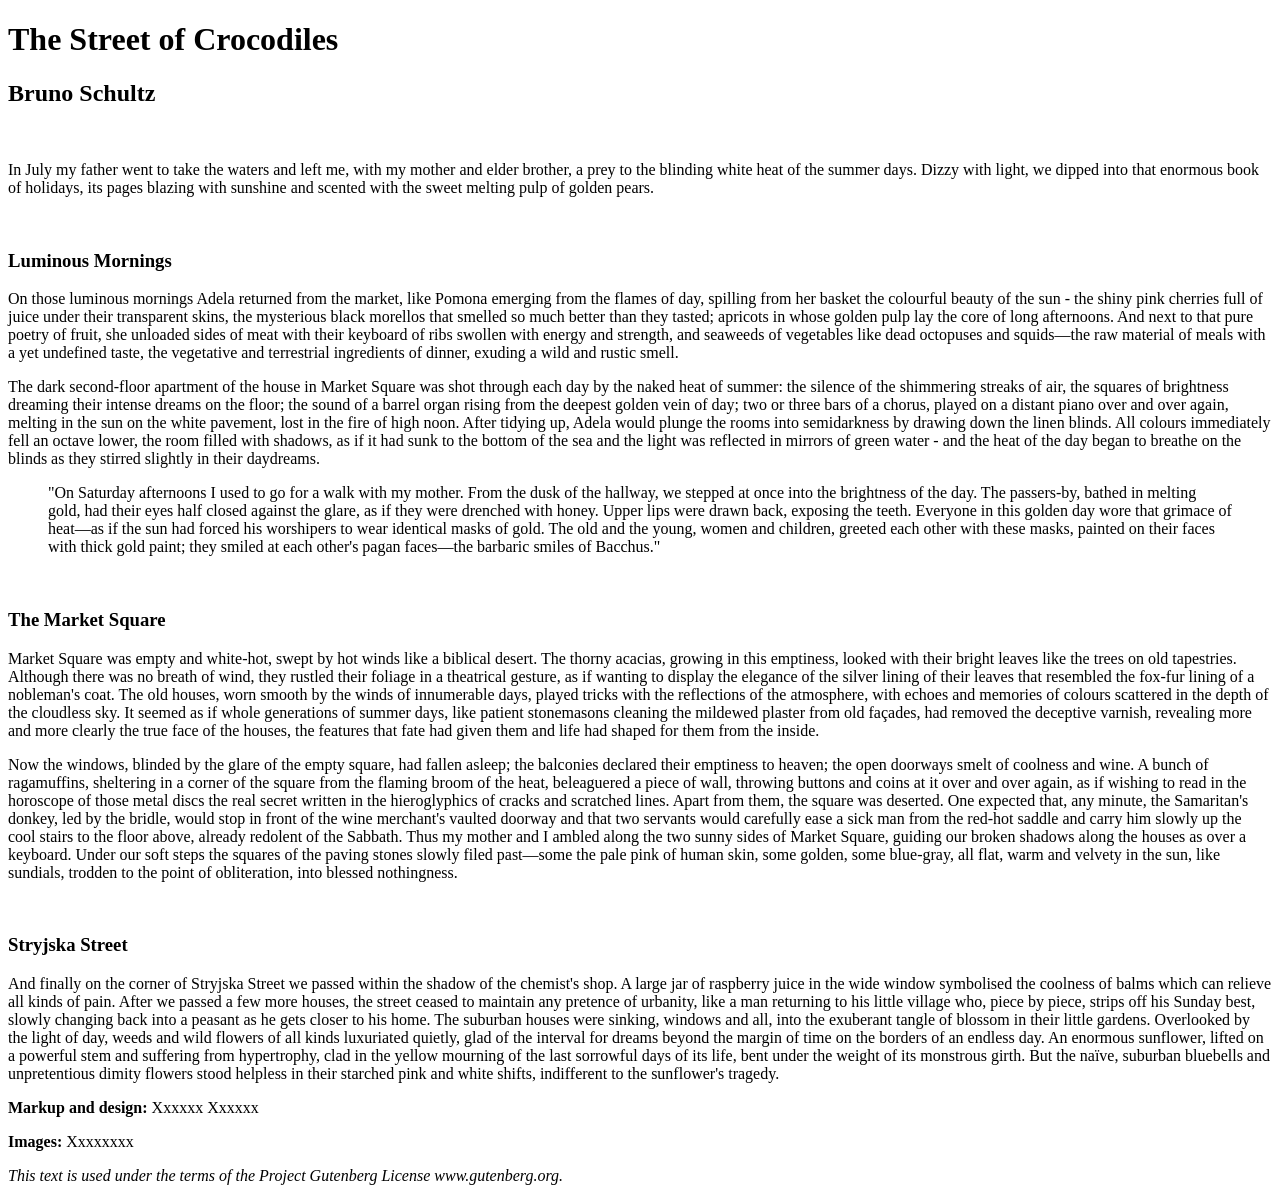
==== index.html @ 2303f60f "Add files via upload" ====
<!DOCTYPE html>
<html lang="en">
<head>
    <meta charset="UTF-8">
    <title>The Street of Crocodiles</title>
</head>

<body>


<h1>The Street of Crocodiles</h1>

<h2>Bruno Schultz</h2>

<br>

<p>In July my father went to take the waters and left me, with my mother and elder brother, a prey to the blinding white heat of the summer days. Dizzy with light, we dipped into that enormous book of holidays, its pages blazing with sunshine and scented with the sweet melting pulp of golden pears.</p>

<br>

<h3>Luminous Mornings</h3>

<p>On those luminous mornings Adela returned from the market, like Pomona emerging from the flames of day, spilling from her basket the colourful beauty of the sun - the shiny pink cherries full of juice under their transparent skins, the mysterious black morellos that smelled so much better than they tasted; apricots in whose golden pulp lay the core of long afternoons. And next to that pure poetry of fruit, she unloaded sides of meat with their keyboard of ribs swollen with energy and strength, and seaweeds of vegetables like dead octopuses and squids—the raw material of meals with a yet undefined taste, the vegetative and terrestrial ingredients of dinner, exuding a wild and rustic smell.</p>

<p>The dark second-floor apartment of the house in Market Square was shot through each day by the naked heat of summer: the silence of the shimmering streaks of air, the squares of brightness dreaming their intense dreams on the floor; the sound of a barrel organ rising from the deepest golden vein of day; two or three bars of a chorus, played on a distant piano over and over again, melting in the sun on the white pavement, lost in the fire of high noon. After tidying up, Adela would plunge the rooms into semidarkness by drawing down the linen blinds. All colours immediately fell an octave lower, the room filled with shadows, as if it had sunk to the bottom of the sea and the light was reflected in mirrors of green water - and the heat of the day began to breathe on the blinds as they stirred slightly in their daydreams.</p>

<blockquote>
  <p>"On Saturday afternoons I used to go for a walk with my mother. From the dusk of the hallway, we stepped at once into the brightness of the day. The passers-by, bathed in melting gold, had their eyes half closed against the glare, as if they were drenched with honey. Upper lips were drawn back, exposing the teeth. Everyone in this golden day wore that grimace of heat—as if the sun had forced his worshipers to wear identical masks of gold. The old and the young, women and children, greeted each other with these masks, painted on their faces with thick gold paint; they smiled at each other's pagan faces—the barbaric smiles of Bacchus."</p>
</blockquote>

<br>

<h3>The Market Square</h3>

<p>Market Square was empty and white-hot, swept by hot winds like a biblical desert. The thorny acacias, growing in this emptiness, looked with their bright leaves like the trees on old tapestries. Although there was no breath of wind, they rustled their foliage in a theatrical gesture, as if wanting to display the elegance of the silver lining of their leaves that resembled the fox-fur lining of a nobleman's coat. The old houses, worn smooth by the winds of innumerable days, played tricks with the reflections of the atmosphere, with echoes and memories of colours scattered in the depth of the cloudless sky. It seemed as if whole generations of summer days, like patient stonemasons cleaning the mildewed plaster from old façades, had removed the deceptive varnish, revealing more and more clearly the true face of the houses, the features that fate had given them and life had shaped for them from the inside.</p>

<p>Now the windows, blinded by the glare of the empty square, had fallen asleep; the balconies declared their emptiness to heaven; the open doorways smelt of coolness and wine. A bunch of ragamuffins, sheltering in a corner of the square from the flaming broom of the heat, beleaguered a piece of wall, throwing buttons and coins at it over and over again, as if wishing to read in the horoscope of those metal discs the real secret written in the hieroglyphics of cracks and scratched lines. Apart from them, the square was deserted. One expected that, any minute, the Samaritan's donkey, led by the bridle, would stop in front of the wine merchant's vaulted doorway and that two servants would carefully ease a sick man from the red-hot saddle and carry him slowly up the cool stairs to the floor above, already redolent of the Sabbath. Thus my mother and I ambled along the two sunny sides of Market Square, guiding our broken shadows along the houses as over a keyboard. Under our soft steps the squares of the paving stones slowly filed past—some the pale pink of human skin, some golden, some blue-gray, all flat, warm and velvety in the sun, like sundials, trodden to the point of obliteration, into blessed nothingness.</p>

<br>

<h3>Stryjska Street</h3>

<p>And finally on the corner of Stryjska Street we passed within the shadow of the chemist's shop. A large jar of raspberry juice in the wide window symbolised the coolness of balms which can relieve all kinds of pain. After we passed a few more houses, the street ceased to maintain any pretence of urbanity, like a man returning to his little village who, piece by piece, strips off his Sunday best, slowly changing back into a peasant as he gets closer to his home. The suburban houses were sinking, windows and all, into the exuberant tangle of blossom in their little gardens. Overlooked by the light of day, weeds and wild flowers of all kinds luxuriated quietly, glad of the interval for dreams beyond the margin of time on the borders of an endless day. An enormous sunflower, lifted on a powerful stem and suffering from hypertrophy, clad in the yellow mourning of the last sorrowful days of its life, bent under the weight of its monstrous girth. But the naïve, suburban bluebells and unpretentious dimity flowers stood helpless in their starched pink and white shifts, indifferent to the sunflower's tragedy.</p>

<footer> 

<p><strong>Markup and design:</strong> Xxxxxx Xxxxxx</p>

<p><strong>Images:</strong> Xxxxxxxx </p>

<p><em>This text is used under the terms of the Project Gutenberg License www.gutenberg.org.</em></p>

</footer>

</body>
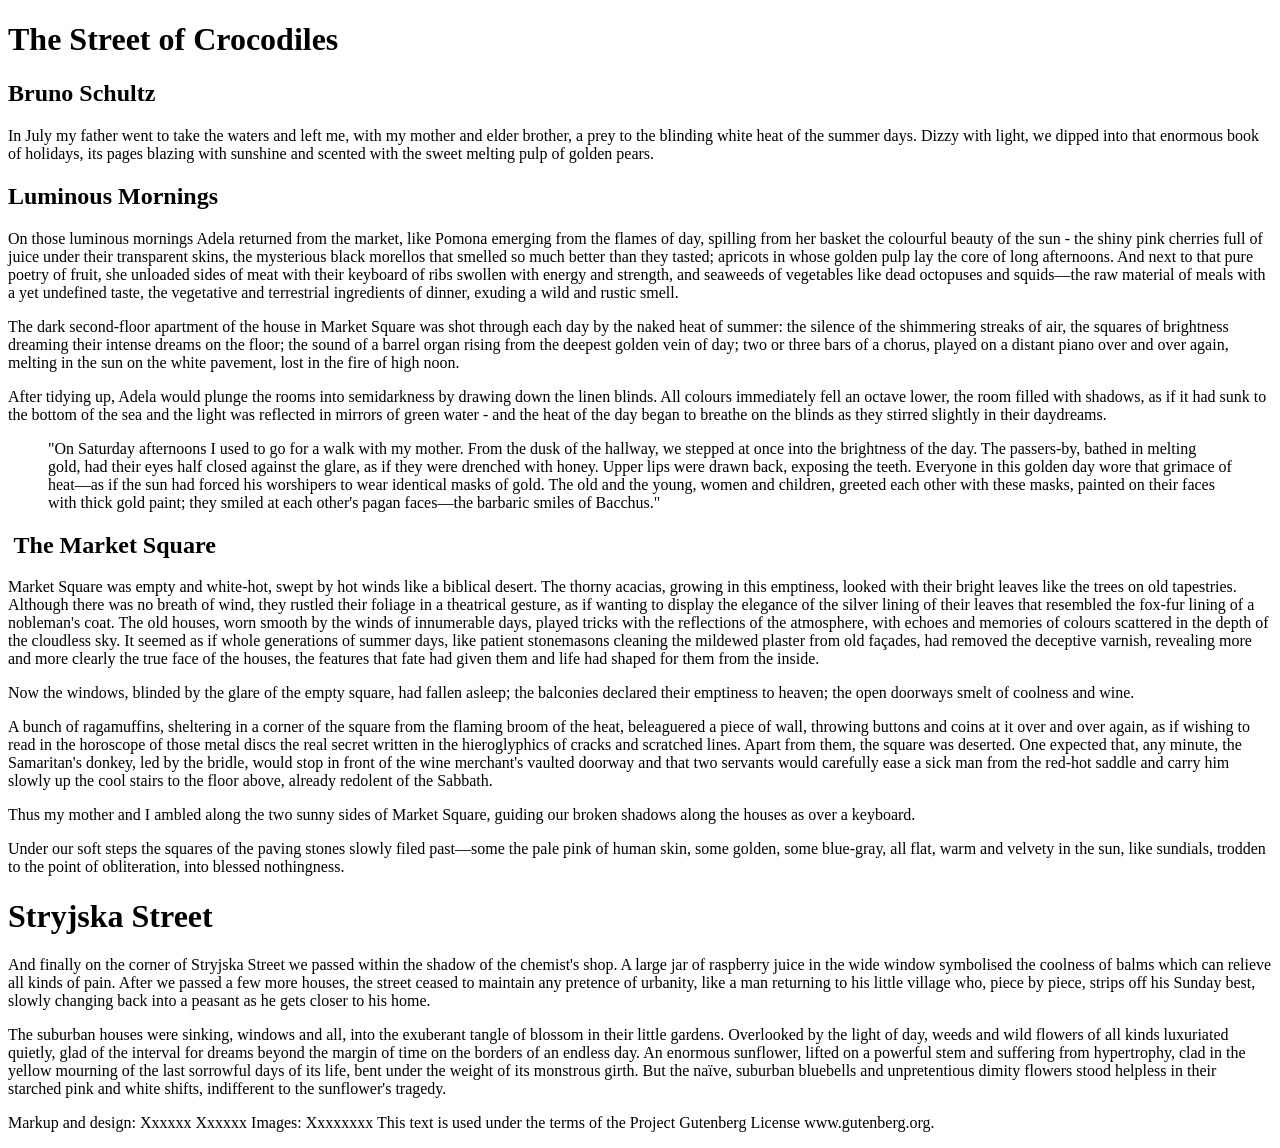
==== commit cadeafa7: "Refactor index.html for better structure and readability Removed duplicate headings and paragraphs, " ====
--- a/index.html
+++ b/index.html
@@ -1,55 +1,48 @@
 <!DOCTYPE html>
 <html lang="en">
 <head>
-    <meta charset="UTF-8">
-    <title>The Street of Crocodiles</title>
+<meta charset="UTF-8">
+   <title>The Street of Crocodiles</title>
 </head>
-
 <body>
-
-
-<h1>The Street of Crocodiles</h1>
+   <h1>The Street of Crocodiles</h1>
 
 <h2>Bruno Schultz</h2>
 
-<br>
-
 <p>In July my father went to take the waters and left me, with my mother and elder brother, a prey to the blinding white heat of the summer days. Dizzy with light, we dipped into that enormous book of holidays, its pages blazing with sunshine and scented with the sweet melting pulp of golden pears.</p>
 
-<br>
-
-<h3>Luminous Mornings</h3>
+<h2>Luminous Mornings</h2>
 
 <p>On those luminous mornings Adela returned from the market, like Pomona emerging from the flames of day, spilling from her basket the colourful beauty of the sun - the shiny pink cherries full of juice under their transparent skins, the mysterious black morellos that smelled so much better than they tasted; apricots in whose golden pulp lay the core of long afternoons. And next to that pure poetry of fruit, she unloaded sides of meat with their keyboard of ribs swollen with energy and strength, and seaweeds of vegetables like dead octopuses and squids—the raw material of meals with a yet undefined taste, the vegetative and terrestrial ingredients of dinner, exuding a wild and rustic smell.</p>
 
-<p>The dark second-floor apartment of the house in Market Square was shot through each day by the naked heat of summer: the silence of the shimmering streaks of air, the squares of brightness dreaming their intense dreams on the floor; the sound of a barrel organ rising from the deepest golden vein of day; two or three bars of a chorus, played on a distant piano over and over again, melting in the sun on the white pavement, lost in the fire of high noon. After tidying up, Adela would plunge the rooms into semidarkness by drawing down the linen blinds. All colours immediately fell an octave lower, the room filled with shadows, as if it had sunk to the bottom of the sea and the light was reflected in mirrors of green water - and the heat of the day began to breathe on the blinds as they stirred slightly in their daydreams.</p>
+<p>The dark second-floor apartment of the house in Market Square was shot through each day by the naked heat of summer: the silence of the shimmering streaks of air, the squares of brightness dreaming their intense dreams on the floor; the sound of a barrel organ rising from the deepest golden vein of day; two or three bars of a chorus, played on a distant piano over and over again, melting in the sun on the white pavement, lost in the fire of high noon.</p>
+
+<p>After tidying up, Adela would plunge the rooms into semidarkness by drawing down the linen blinds. All colours immediately fell an octave lower, the room filled with shadows, as if it had sunk to the bottom of the sea and the light was reflected in mirrors of green water - and the heat of the day began to breathe on the blinds as they stirred slightly in their daydreams.</p>
 
 <blockquote>
   <p>"On Saturday afternoons I used to go for a walk with my mother. From the dusk of the hallway, we stepped at once into the brightness of the day. The passers-by, bathed in melting gold, had their eyes half closed against the glare, as if they were drenched with honey. Upper lips were drawn back, exposing the teeth. Everyone in this golden day wore that grimace of heat—as if the sun had forced his worshipers to wear identical masks of gold. The old and the young, women and children, greeted each other with these masks, painted on their faces with thick gold paint; they smiled at each other's pagan faces—the barbaric smiles of Bacchus."</p>
 </blockquote>
 
-<br>
-
-<h3>The Market Square</h3>
+<h2> The Market Square</h2>
 
 <p>Market Square was empty and white-hot, swept by hot winds like a biblical desert. The thorny acacias, growing in this emptiness, looked with their bright leaves like the trees on old tapestries. Although there was no breath of wind, they rustled their foliage in a theatrical gesture, as if wanting to display the elegance of the silver lining of their leaves that resembled the fox-fur lining of a nobleman's coat. The old houses, worn smooth by the winds of innumerable days, played tricks with the reflections of the atmosphere, with echoes and memories of colours scattered in the depth of the cloudless sky. It seemed as if whole generations of summer days, like patient stonemasons cleaning the mildewed plaster from old façades, had removed the deceptive varnish, revealing more and more clearly the true face of the houses, the features that fate had given them and life had shaped for them from the inside.</p>
 
-<p>Now the windows, blinded by the glare of the empty square, had fallen asleep; the balconies declared their emptiness to heaven; the open doorways smelt of coolness and wine. A bunch of ragamuffins, sheltering in a corner of the square from the flaming broom of the heat, beleaguered a piece of wall, throwing buttons and coins at it over and over again, as if wishing to read in the horoscope of those metal discs the real secret written in the hieroglyphics of cracks and scratched lines. Apart from them, the square was deserted. One expected that, any minute, the Samaritan's donkey, led by the bridle, would stop in front of the wine merchant's vaulted doorway and that two servants would carefully ease a sick man from the red-hot saddle and carry him slowly up the cool stairs to the floor above, already redolent of the Sabbath. Thus my mother and I ambled along the two sunny sides of Market Square, guiding our broken shadows along the houses as over a keyboard. Under our soft steps the squares of the paving stones slowly filed past—some the pale pink of human skin, some golden, some blue-gray, all flat, warm and velvety in the sun, like sundials, trodden to the point of obliteration, into blessed nothingness.</p>
+<p>Now the windows, blinded by the glare of the empty square, had fallen asleep; the balconies declared their emptiness to heaven; the open doorways smelt of coolness and wine.</p>
 
-<br>
+<p>A bunch of ragamuffins, sheltering in a corner of the square from the flaming broom of the heat, beleaguered a piece of wall, throwing buttons and coins at it over and over again, as if wishing to read in the horoscope of those metal discs the real secret written in the hieroglyphics of cracks and scratched lines. Apart from them, the square was deserted. One expected that, any minute, the Samaritan's donkey, led by the bridle, would stop in front of the wine merchant's vaulted doorway and that two servants would carefully ease a sick man from the red-hot saddle and carry him slowly up the cool stairs to the floor above, already redolent of the Sabbath.</p>
 
-<h3>Stryjska Street</h3>
+<p>Thus my mother and I ambled along the two sunny sides of Market Square, guiding our broken shadows along the houses as over a keyboard.</p>
 
-<p>And finally on the corner of Stryjska Street we passed within the shadow of the chemist's shop. A large jar of raspberry juice in the wide window symbolised the coolness of balms which can relieve all kinds of pain. After we passed a few more houses, the street ceased to maintain any pretence of urbanity, like a man returning to his little village who, piece by piece, strips off his Sunday best, slowly changing back into a peasant as he gets closer to his home. The suburban houses were sinking, windows and all, into the exuberant tangle of blossom in their little gardens. Overlooked by the light of day, weeds and wild flowers of all kinds luxuriated quietly, glad of the interval for dreams beyond the margin of time on the borders of an endless day. An enormous sunflower, lifted on a powerful stem and suffering from hypertrophy, clad in the yellow mourning of the last sorrowful days of its life, bent under the weight of its monstrous girth. But the naïve, suburban bluebells and unpretentious dimity flowers stood helpless in their starched pink and white shifts, indifferent to the sunflower's tragedy.</p>
+<p>Under our soft steps the squares of the paving stones slowly filed past—some the pale pink of human skin, some golden, some blue-gray, all flat, warm and velvety in the sun, like sundials, trodden to the point of obliteration, into blessed nothingness.</p>
 
-<footer> 
+<h1>Stryjska Street</h1>
 
-<p><strong>Markup and design:</strong> Xxxxxx Xxxxxx</p>
+<p>And finally on the corner of Stryjska Street we passed within the shadow of the chemist's shop. A large jar of raspberry juice in the wide window symbolised the coolness of balms which can relieve all kinds of pain. After we passed a few more houses, the street ceased to maintain any pretence of urbanity, like a man returning to his little village who, piece by piece, strips off his Sunday best, slowly changing back into a peasant as he gets closer to his home.</p>
 
-<p><strong>Images:</strong> Xxxxxxxx </p>
-
-<p><em>This text is used under the terms of the Project Gutenberg License www.gutenberg.org.</em></p>
-
+<p>The suburban houses were sinking, windows and all, into the exuberant tangle of blossom in their little gardens. Overlooked by the light of day, weeds and wild flowers of all kinds luxuriated quietly, glad of the interval for dreams beyond the margin of time on the borders of an endless day. An enormous sunflower, lifted on a powerful stem and suffering from hypertrophy, clad in the yellow mourning of the last sorrowful days of its life, bent under the weight of its monstrous girth. But the naïve, suburban bluebells and unpretentious dimity flowers stood helpless in their starched pink and white shifts, indifferent to the sunflower's tragedy.</p>
+<footer>
+<p>Markup and design: Xxxxxx Xxxxxx
+Images: Xxxxxxxx 
+This text is used under the terms of the Project Gutenberg License www.gutenberg.org.</p>
 </footer>
-
 </body>
